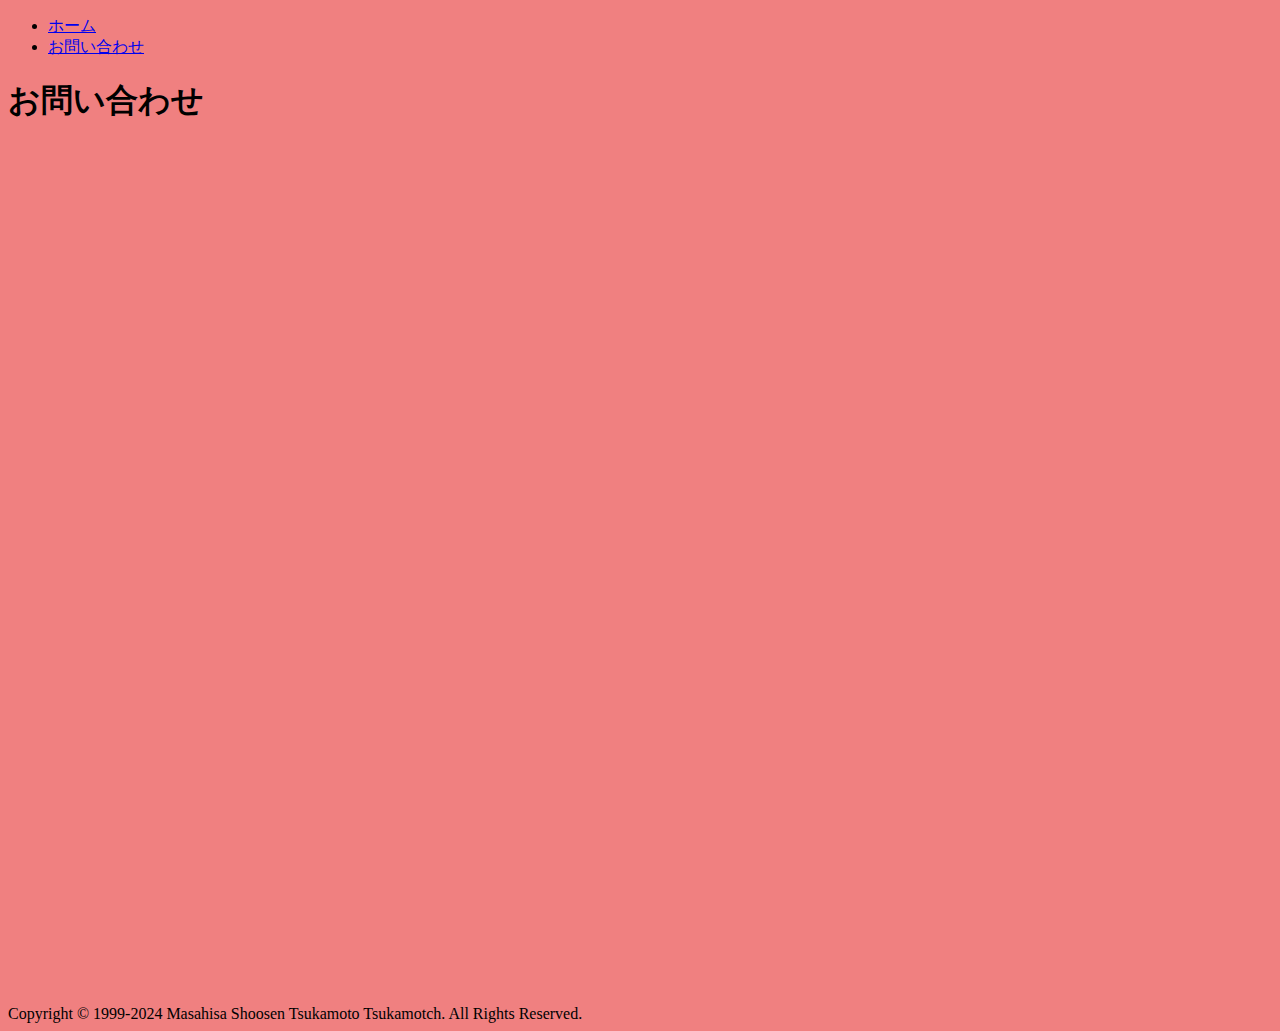
==== contact.html @ f80bf0d9 "Add header navigation and contact page" ====
<!DOCTYPE html>
<html lang="ja">
<head>
	<meta charset="UTF-8" />
	<meta name="viewport" content="width=device-width, initial-scale=1" />
	<title>Acenumber.com　お問い合わせ</title>
<style>

</style>
<link rel='stylesheet' id='base-css' href='./css/base.css?ver=1.1' media='all' />
</head>

<body>

<header>
<ul>
	<li>
		<a href="./">ホーム</a>
	</li>
	<li>
		<a href="./contact.html">お問い合わせ</a>
	</li>
</ul>
</header>

<main>
	<h1>お問い合わせ</h1>
		<iframe src="https://docs.google.com/forms/d/e/1FAIpQLSdfRCmfNiPDLOOF5BlYUZ-W4GZNMqH9WelfbCKhxnFQoGl8yQ/viewform?embedded=true" width="640" height="856" frameborder="0" marginheight="0" marginwidth="0">読み込んでいます…</iframe>
</main>

<footer>
<div>Copyright &copy; 1999-2024 Masahisa Shoosen Tsukamoto Tsukamotch. All Rights Reserved.</div>
</footer>
</body>
</html>
---- css/base.css ----
body {
  background-color: lightcoral;
}
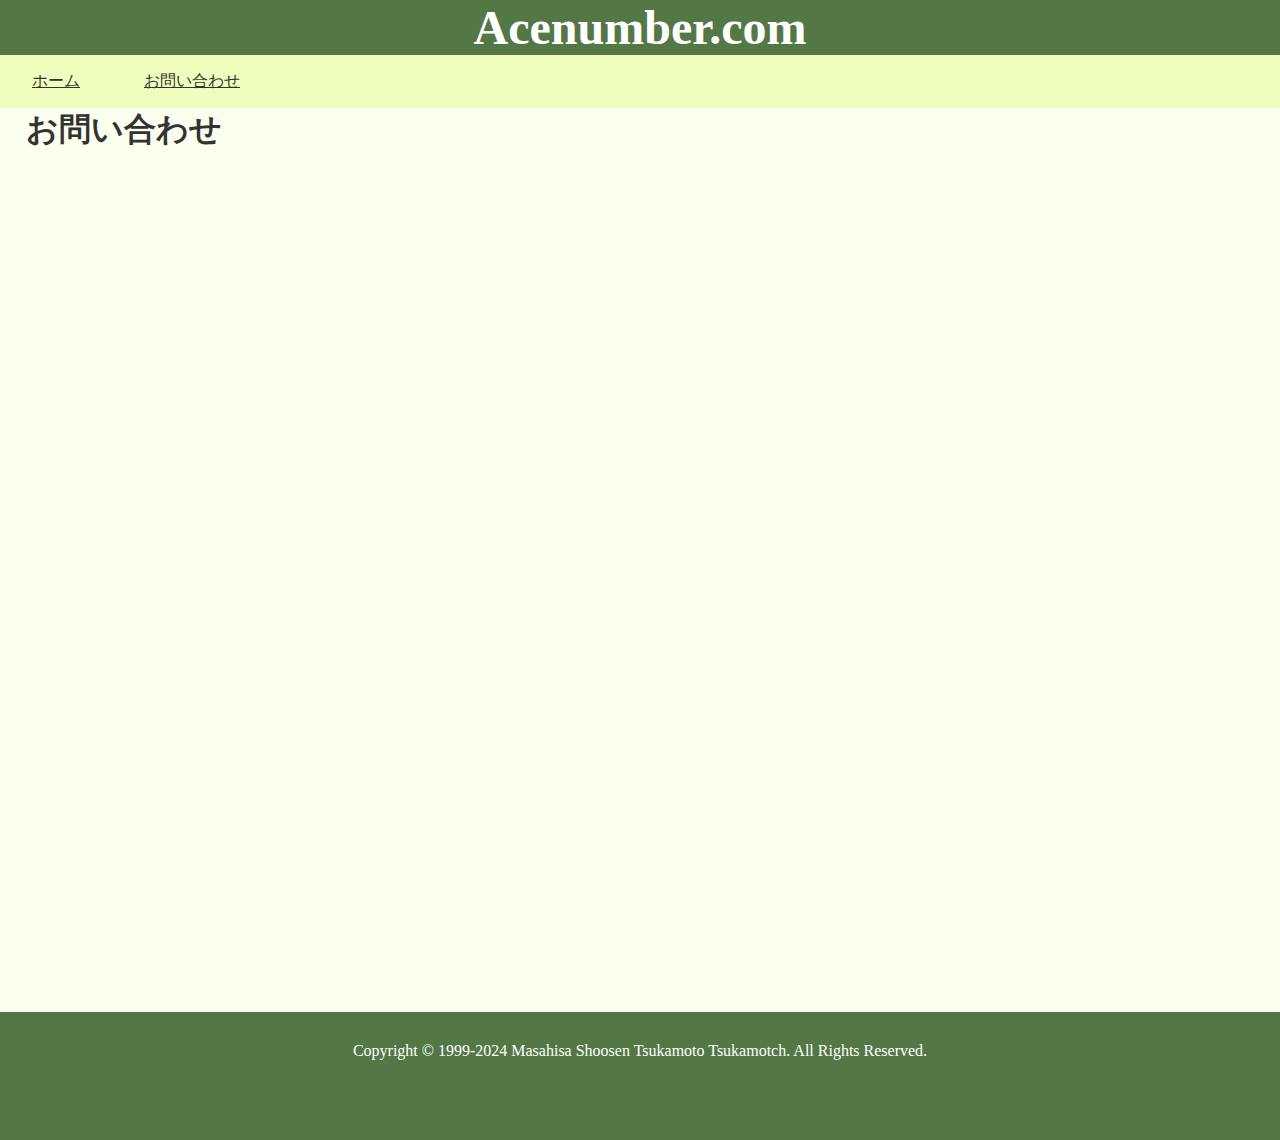
==== commit a48e3039: "Adjust content and styling of the homepage and contact page" ====
--- a/contact.html
+++ b/contact.html
@@ -13,14 +13,15 @@
 <body>
 
 <header>
-<ul>
-	<li>
-		<a href="./">ホーム</a>
-	</li>
-	<li>
-		<a href="./contact.html">お問い合わせ</a>
-	</li>
-</ul>
+	<h1>Acenumber.com</h1>
+	<ul>
+		<li>
+			<a href="./">ホーム</a>
+		</li>
+		<li>
+			<a href="./contact.html">お問い合わせ</a>
+		</li>
+	</ul>
 </header>
 
 <main>
@@ -29,7 +30,7 @@
 </main>
 
 <footer>
-<div>Copyright &copy; 1999-2024 Masahisa Shoosen Tsukamoto Tsukamotch. All Rights Reserved.</div>
+	<div class="copy">Copyright &copy; 1999-2024 Masahisa Shoosen Tsukamoto Tsukamotch. All Rights Reserved.</div>
 </footer>
 </body>
 </html>
--- a/css/base.css
+++ b/css/base.css
@@ -1,3 +1,68 @@
+* {
+  padding: 0;
+  margin: 0;
+  box-sizing: border-box;
+}
+
+img {
+  display: block;
+}
+
+a img {
+  border: none;
+}
+
+ul {
+  list-style: none;
+}
+
 body {
-  background-color: lightcoral;
+  background-color: #FBFFEE;
+  font-size: 16px;
+  color: #333;
+}
+
+a {
+  color: #333;
+  transition: color 300ms ease;
+}
+a:hover {
+  color: #FF9900;
+  transition: color 300ms ease;
+}
+
+header {
+  width: 100%;
+  background-color: #537845;
+}
+header h1 {
+  color: white;
+  font-size: 300%;
+  text-align: center;
+}
+header ul {
+  width: 100%;
+  display: flex;
+  margin: 0 auto;
+  background-color: #effebc;
+}
+header ul li a {
+  display: block;
+  padding: 1em 2em;
+}
+
+main {
+  width: 96%;
+  min-width: 1024px;
+  margin: 0 auto;
+}
+
+footer {
+  width: 100%;
+  padding: 30px 0 80px 0;
+  background-color: #537845;
+}
+footer .copy {
+  text-align: center;
+  color: white;
 }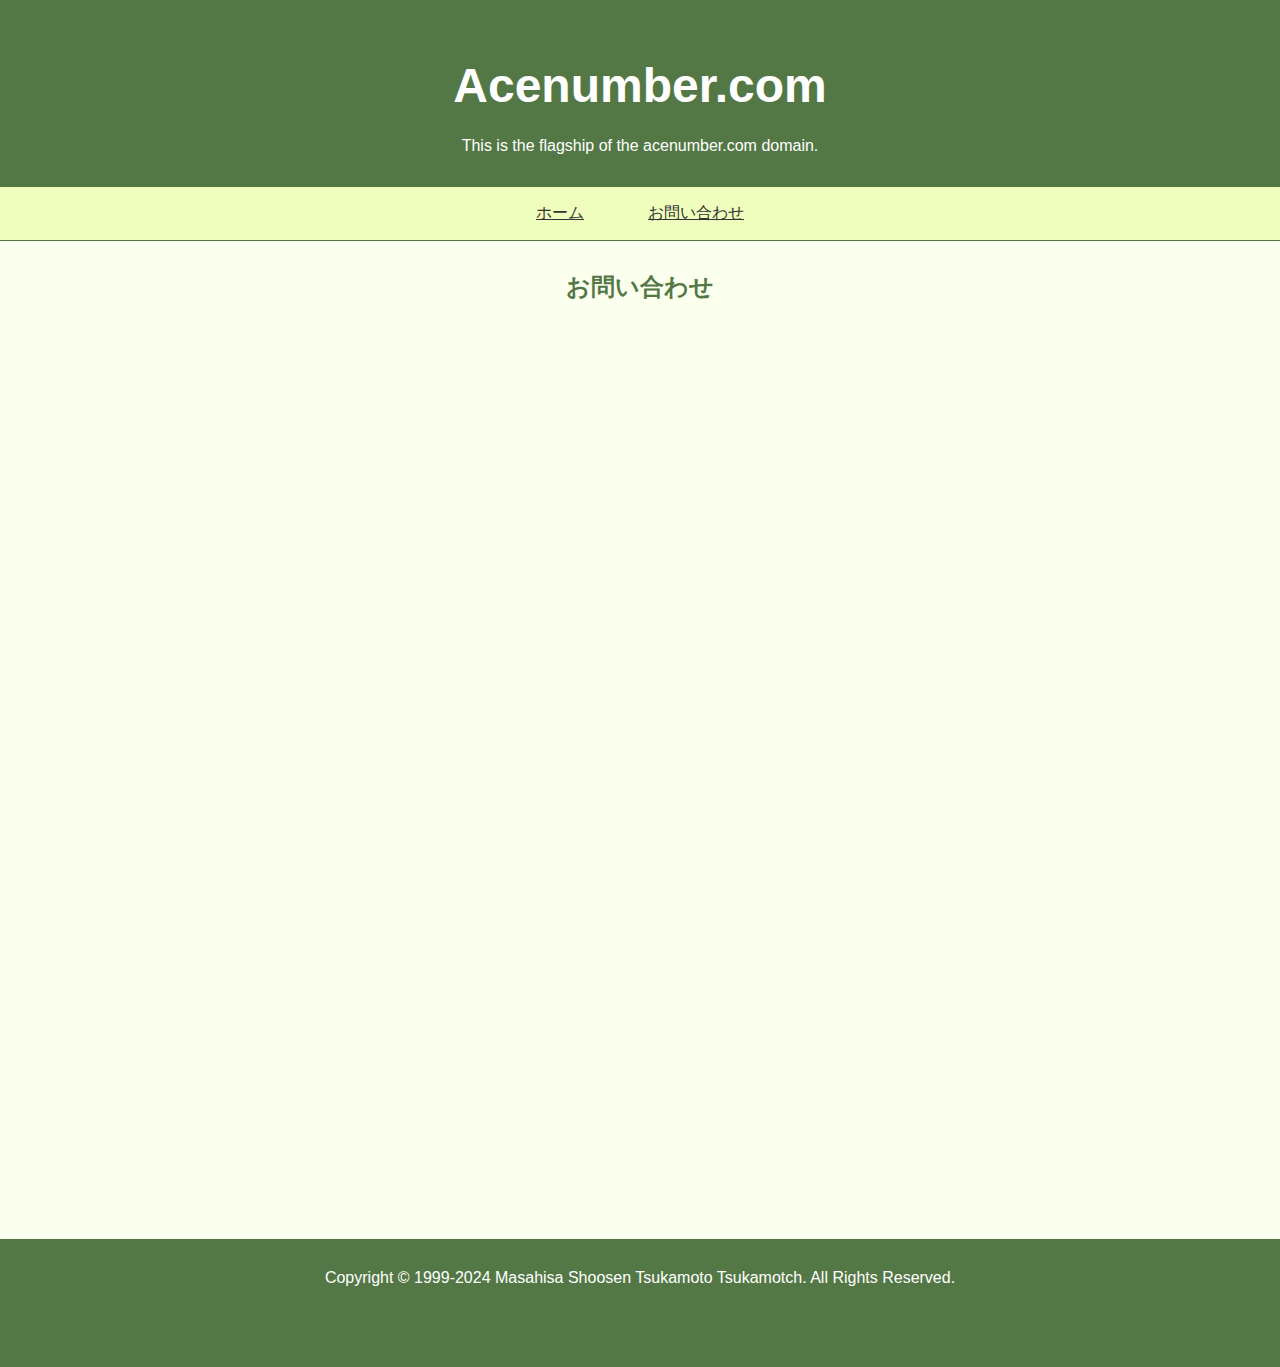
==== commit 4ac52728: "Additionally adjust content and styling of the homepage and contact page" ====
--- a/contact.html
+++ b/contact.html
@@ -13,7 +13,10 @@
 <body>
 
 <header>
-	<h1>Acenumber.com</h1>
+	<h1>
+		<a href="./index.html">Acenumber.com</a>
+	</h1>
+	<p>This is the flagship of the acenumber.com domain.</p>
 	<ul>
 		<li>
 			<a href="./">ホーム</a>
@@ -25,8 +28,8 @@
 </header>
 
 <main>
-	<h1>お問い合わせ</h1>
-		<iframe src="https://docs.google.com/forms/d/e/1FAIpQLSdfRCmfNiPDLOOF5BlYUZ-W4GZNMqH9WelfbCKhxnFQoGl8yQ/viewform?embedded=true" width="640" height="856" frameborder="0" marginheight="0" marginwidth="0">読み込んでいます…</iframe>
+	<h2>お問い合わせ</h2>
+	<iframe src="https://docs.google.com/forms/d/e/1FAIpQLSdfRCmfNiPDLOOF5BlYUZ-W4GZNMqH9WelfbCKhxnFQoGl8yQ/viewform?embedded=true" width="640" height="856" frameborder="0" marginheight="0" marginwidth="0">読み込んでいます…</iframe>
 </main>
 
 <footer>
--- a/css/base.css
+++ b/css/base.css
@@ -16,10 +16,15 @@
   list-style: none;
 }
 
+html {
+  background-color: #537845;
+}
+
 body {
   background-color: #FBFFEE;
   font-size: 16px;
   color: #333;
+  font-family: "Helvetica Neue", Arial, "Hiragino Kaku Gothic ProN", "Hiragino Sans", Meiryo, sans-serif;
 }
 
 a {
@@ -34,15 +39,28 @@
 header {
   width: 100%;
   background-color: #537845;
+  border-bottom: 1px solid #537845;
 }
 header h1 {
   color: white;
   font-size: 300%;
   text-align: center;
+  padding: 1.2em 0 0.5em 0;
+}
+header h1 a {
+  color: white;
+  text-decoration: none;
+}
+header h1 + p {
+  color: white;
+  text-align: center;
+  padding-bottom: 2em;
 }
 header ul {
   width: 100%;
   display: flex;
+  justify-content: center;
+  align-items: center;
   margin: 0 auto;
   background-color: #effebc;
 }
@@ -53,7 +71,19 @@
 
 main {
   width: 96%;
-  min-width: 1024px;
+  max-width: 1024px;
+  padding: 30px 0 80px 0;
+  margin: 0 auto;
+  background-color: #FBFFEE;
+}
+main h2 {
+  color: #537845;
+  font-size: 150%;
+  text-align: center;
+}
+main iframe {
+  display: block;
+  width: 700px;
   margin: 0 auto;
 }
 
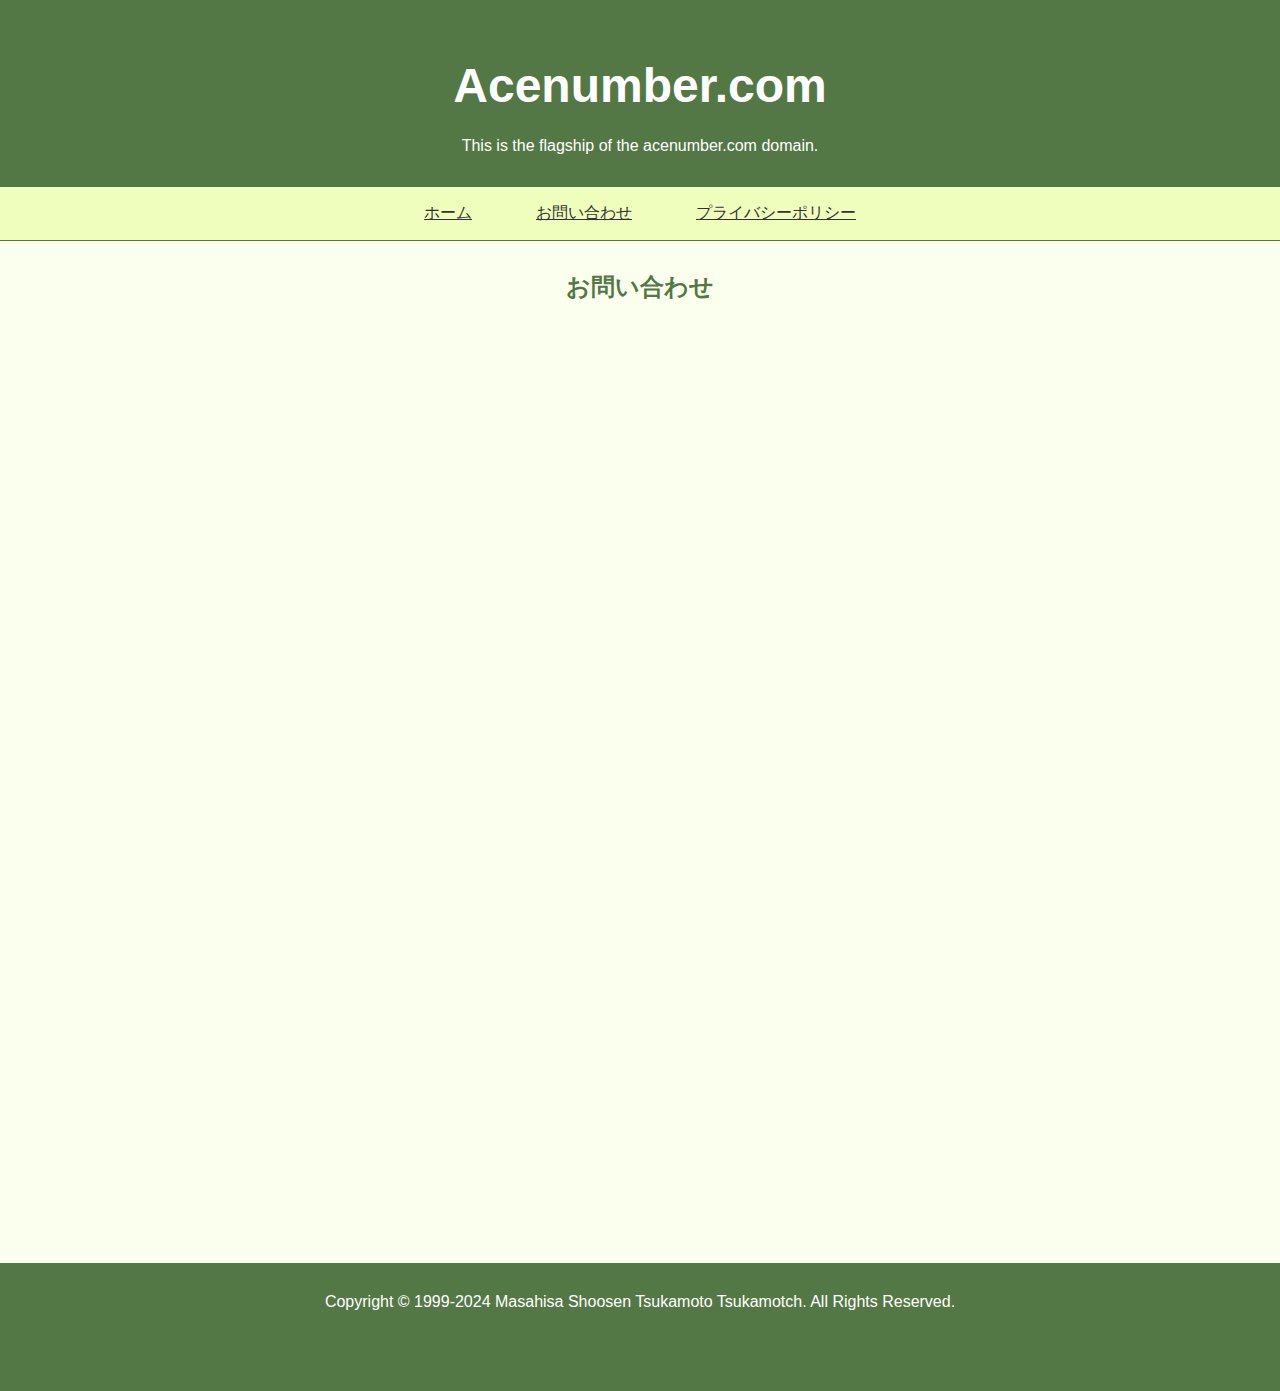
==== commit 0549e1e2: "Adjust stylesheets and add privacy.html" ====
--- a/contact.html
+++ b/contact.html
@@ -24,10 +24,13 @@
 		<li>
 			<a href="./contact.html">お問い合わせ</a>
 		</li>
+		<li>
+			<a href="./privacy.html">プライバシーポリシー</a>
+		</li>
 	</ul>
 </header>
 
-<main>
+<main class="contact">
 	<h2>お問い合わせ</h2>
 	<iframe src="https://docs.google.com/forms/d/e/1FAIpQLSdfRCmfNiPDLOOF5BlYUZ-W4GZNMqH9WelfbCKhxnFQoGl8yQ/viewform?embedded=true" width="640" height="856" frameborder="0" marginheight="0" marginwidth="0">読み込んでいます…</iframe>
 </main>
--- a/css/base.css
+++ b/css/base.css
@@ -1,3 +1,5 @@
+@charset "UTF-8";
+@import url("https://cdnjs.cloudflare.com/ajax/libs/font-awesome/6.1.2/css/all.min.css");
 * {
   padding: 0;
   margin: 0;
@@ -80,11 +82,75 @@
   color: #537845;
   font-size: 150%;
   text-align: center;
+  padding-bottom: 24px;
 }
-main iframe {
+main h3 {
+  color: #537845;
+  font-size: 125%;
+  padding-bottom: 12px;
+}
+main.contact iframe {
   display: block;
   width: 700px;
   margin: 0 auto;
+}
+main.privacy {
+  max-width: 768px;
+}
+main.privacy h2 + p {
+  padding-bottom: 40px;
+}
+main.privacy h3:nth-last-of-type(2) + p {
+  margin-bottom: 60px;
+}
+main.privacy h3:last-of-type + p {
+  margin-bottom: 20px;
+}
+main.privacy > ul {
+  margin-bottom: 60px;
+}
+main.privacy > ul > li {
+  position: relative;
+  padding-left: 1.2em;
+  padding-bottom: 0.8em;
+}
+main.privacy > ul > li > span {
+  display: block;
+  padding-bottom: 0.3em;
+}
+main.privacy > ul > li::before {
+  content: "\f02d"; /* FontAwesomeの本アイコンのunicode */
+  font-family: "Font Awesome 6 Free";
+  position: absolute;
+  left: 0;
+  top: 0.2em;
+}
+main.privacy > ul > li > ul li {
+  position: relative;
+  padding-left: 1.4em;
+}
+main.privacy > ul > li > ul li::before {
+  font-family: "Font Awesome 6 Free";
+  content: "\f518";
+  position: absolute;
+  left: 0;
+  top: 0.2em;
+}
+main.privacy > ul:last-of-type > li {
+  position: relative;
+  padding-left: 1.2em;
+  padding-bottom: 0.2em;
+}
+main.privacy > ul:last-of-type > li::before {
+  content: "\f073";
+  font-family: "Font Awesome 6 Free";
+  position: absolute;
+  left: 0;
+  top: 0.1em;
+}
+main.privacy ol {
+  padding-left: 2em;
+  margin-bottom: 60px;
 }
 
 footer {
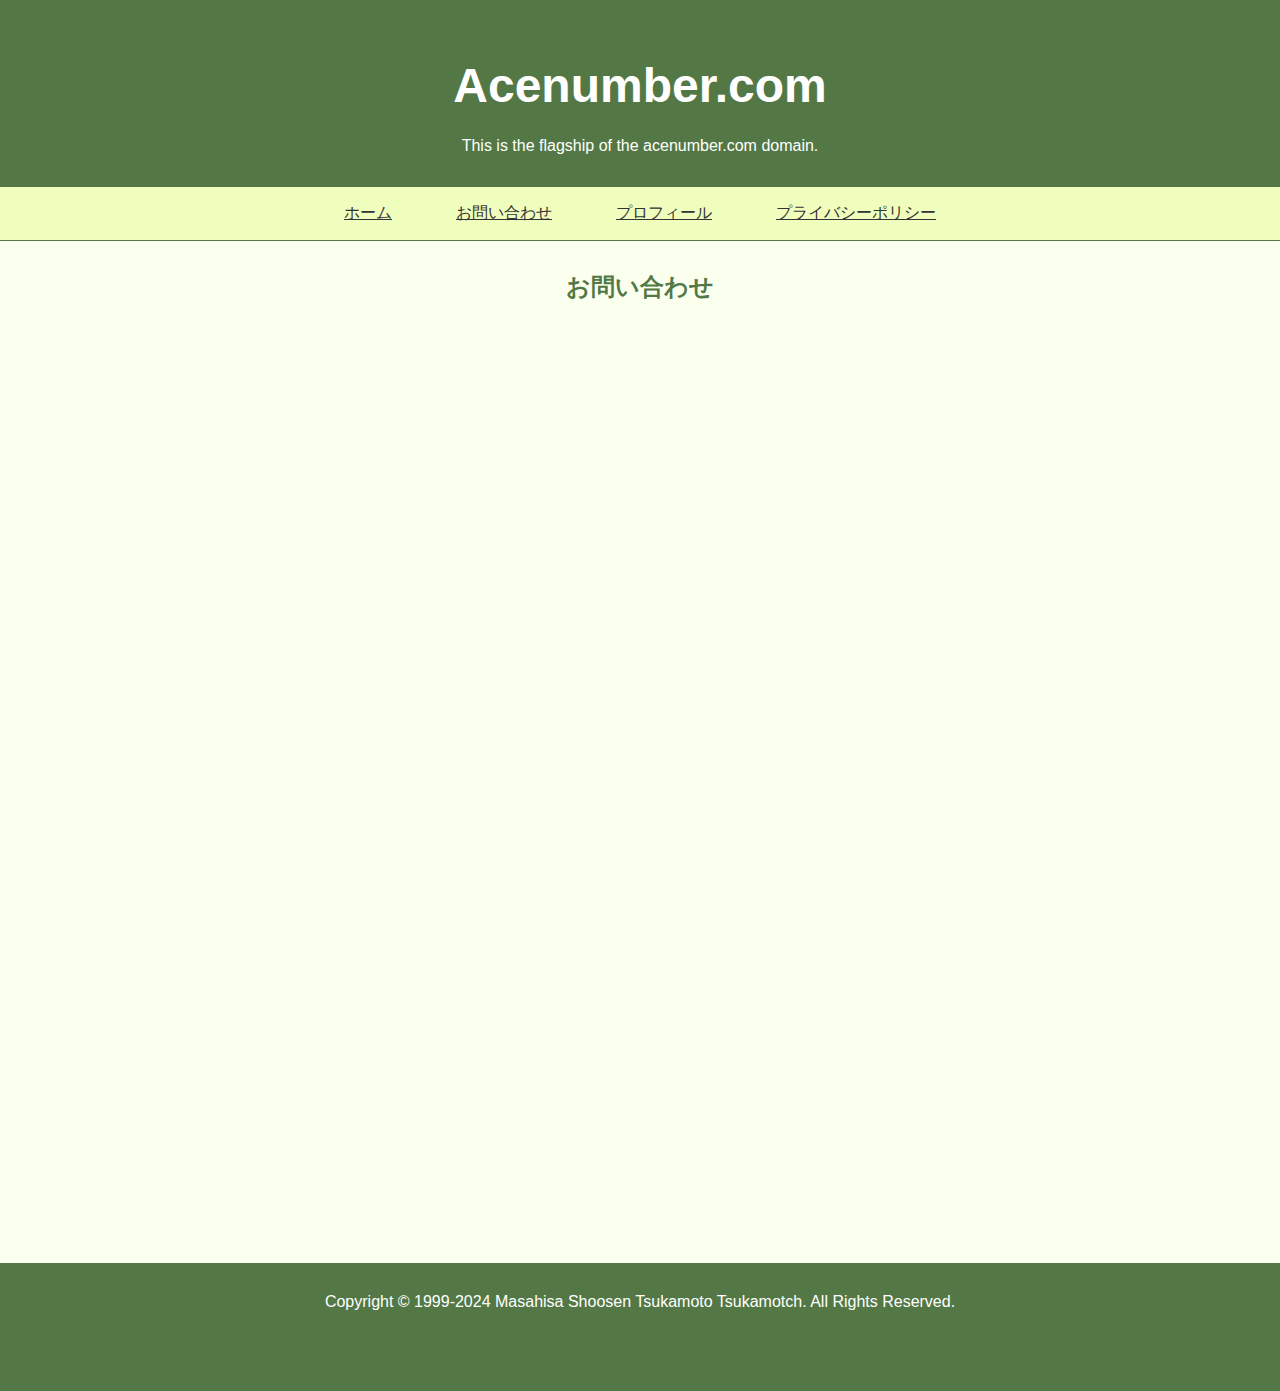
==== commit 0bfa3f15: "Add privacy.html" ====
--- a/contact.html
+++ b/contact.html
@@ -25,6 +25,9 @@
 			<a href="./contact.html">お問い合わせ</a>
 		</li>
 		<li>
+			<a href="./profile.html">プロフィール</a>
+		</li>
+		<li>
 			<a href="./privacy.html">プライバシーポリシー</a>
 		</li>
 	</ul>
--- a/css/base.css
+++ b/css/base.css
@@ -152,6 +152,22 @@
   padding-left: 2em;
   margin-bottom: 60px;
 }
+main.profile {
+  width: 768px;
+}
+main.profile dl {
+  display: flex;
+  justify-content: space-between;
+  flex-wrap: wrap;
+}
+main.profile dl dt {
+  width: 6em;
+  font-weight: 700;
+}
+main.profile dl dd {
+  width: calc(100% - 6em);
+  padding-bottom: 1em;
+}
 
 footer {
   width: 100%;
